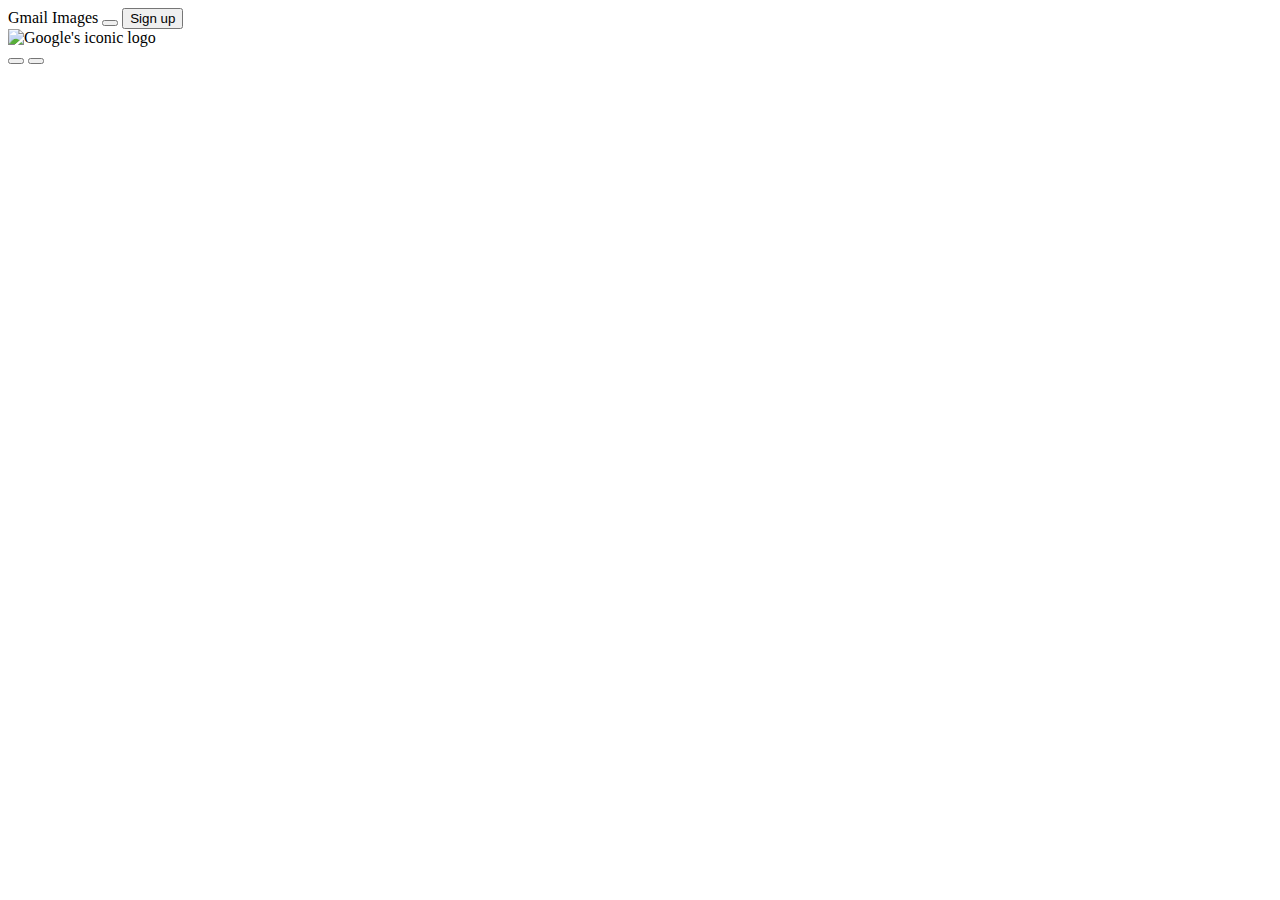
==== index.html @ dfc5b5ed "created the stylesheet and html page" ====
<!doctype html>
<html>
<header>
    <div>
    <a src="https://www.google.com/intl/de/gmail/about/" class="link-top">Gmail</a>
    <a src="https://www.google.at/imghp?hl=de&tab=wi&ogbl" class="link-top">Images</a>
    <button class=""></button>
    <button src="https://accounts.google.com/signin/v2/identifier?hl=de&passive=true&continue=https%3A%2F%2Fwww.google.com%2F&ec=GAZAAQ&flowName=GlifWebSignIn&flowEntry=ServiceLogin" class="sign-up">Sign up</button>
    </div>
</header>
<body>
    <main>
        <img src="https://www.google.com/images/branding/googlelogo/1x/googlelogo_color_272x92dp.png" alt="Google's iconic logo" class="photo">
        <form action="" class="searchbar"></form>
        <button></button>
        <button></button>
    </main>
</body>
<footer>
    <a href=""></a>
    <a href=""></a>
    <a href=""></a>
</footer>
</html>
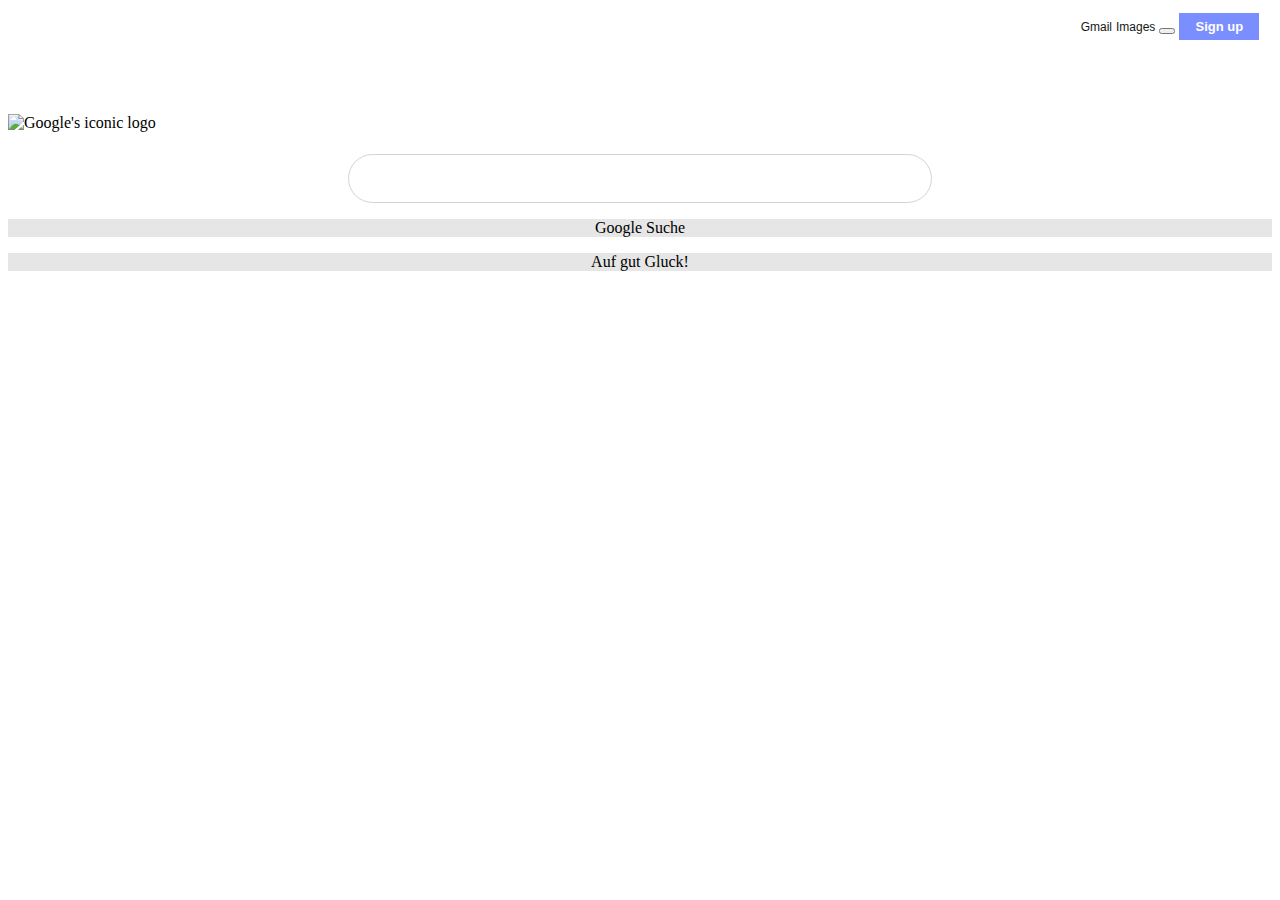
==== commit 72a7ba35: "am trying over again with grid layout" ====
--- a/index.html
+++ b/index.html
@@ -1,19 +1,26 @@
 <!doctype html>
-<html>
-<header>
-    <div>
+<html class="">
+    <head>
+        <link rel="stylesheet" href="homepage-stylesheet.css">
+    </head>
+<header class="header">
+    <div class="top-div">
     <a src="https://www.google.com/intl/de/gmail/about/" class="link-top">Gmail</a>
     <a src="https://www.google.at/imghp?hl=de&tab=wi&ogbl" class="link-top">Images</a>
     <button class=""></button>
-    <button src="https://accounts.google.com/signin/v2/identifier?hl=de&passive=true&continue=https%3A%2F%2Fwww.google.com%2F&ec=GAZAAQ&flowName=GlifWebSignIn&flowEntry=ServiceLogin" class="sign-up">Sign up</button>
+    <a src="https://accounts.google.com/signin/v2/identifier?hl=de&passive=true&continue=https%3A%2F%2Fwww.google.com%2F&ec=GAZAAQ&flowName=GlifWebSignIn&flowEntry=ServiceLogin" class="sign-up">Sign up</a>
     </div>
 </header>
 <body>
-    <main>
+    <main class="main">
+        <div class="middle">
         <img src="https://www.google.com/images/branding/googlelogo/1x/googlelogo_color_272x92dp.png" alt="Google's iconic logo" class="photo">
-        <form action="" class="searchbar"></form>
-        <button></button>
-        <button></button>
+        <form action="search" style="display: grid;">
+            <input type="text" class="searchbar">
+        </form>
+        <p class="button-1">Google Suche</p>
+        <p class="button-2">Auf gut Gluck!</p>
+    </div>
     </main>
 </body>
 <footer>
--- a/homepage-stylesheet.css
+++ b/homepage-stylesheet.css
@@ -0,0 +1,84 @@
+.link-top {
+    color: rgb(22, 22, 22);
+    font-size: 12px;
+    font-family: Arial, Helvetica, sans-serif;
+}
+.link-top:hover {
+    text-decoration: underline;
+    color: rgb(29, 29, 29);
+}
+.sign-up {
+    color: white;
+    background-color: #7a8eff;
+    font-size: small;
+    font-family: Arial, Helvetica, sans-serif;
+    font-weight: 575;
+    padding: 6px 10px 6px 10px;
+    width: 60px;
+    display: inline-block;
+    text-align: center;
+}
+.button-1 {
+    grid-column-start: 2;
+    grid-column-end: 3;
+    grid-row-start: 3;
+    grid-row-end: 4;
+    background-color: rgb(230, 230, 230);
+    text-align: center;
+}
+.button-2 {
+    grid-column-start: 3;
+    grid-column-end: 4;
+    grid-row-start: 3;
+    grid-row-end: 4;
+    background-color: rgb(230, 230, 230);
+    text-align: center;
+}
+.searchbar {
+    color: black;
+    font-family: Arial, Helvetica, sans-serif;
+    font-size: large;
+    padding-left: 30px;
+    width: 550px;
+    height: 45px;
+    background-color: white;
+    border: 1px solid lightgray;
+    border-radius: 30px;
+    margin-left: auto;
+    margin-right: auto;
+    margin-top: 1.75%;
+    grid-column-start: 1;
+    grid-column-end: 5;
+    grid-row-start: 2;
+    grid-row-end: 3;
+}   
+.searchbar:hover {
+    box-shadow:1px 1px 2px 2px rgba(236, 234, 234, .5), -1px -1px 2px 2px rgba(236,234,234,.02);
+    transform: scale(1.01);
+}
+.photo {
+    border: lightgray;
+    margin-left: 1fr;
+    margin-right: 1fr;
+    margin-top: 8%;
+    grid-column-start: 2;
+    grid-column-end: 4;
+    grid-row-start: 1;
+    grid-row-end: 2;
+}
+.main {
+    width: 100%;
+}
+.header {
+    background-color: yellow;
+    margin-top: 1%;
+}
+.top-div {
+    float: right;
+    margin-right: 1%;
+}
+.middle {
+    grid-template-columns: 30% 1fr 1fr 30%;
+    grid-template-rows: max-content max-content max-content;
+    grid-gap: 3px;
+}